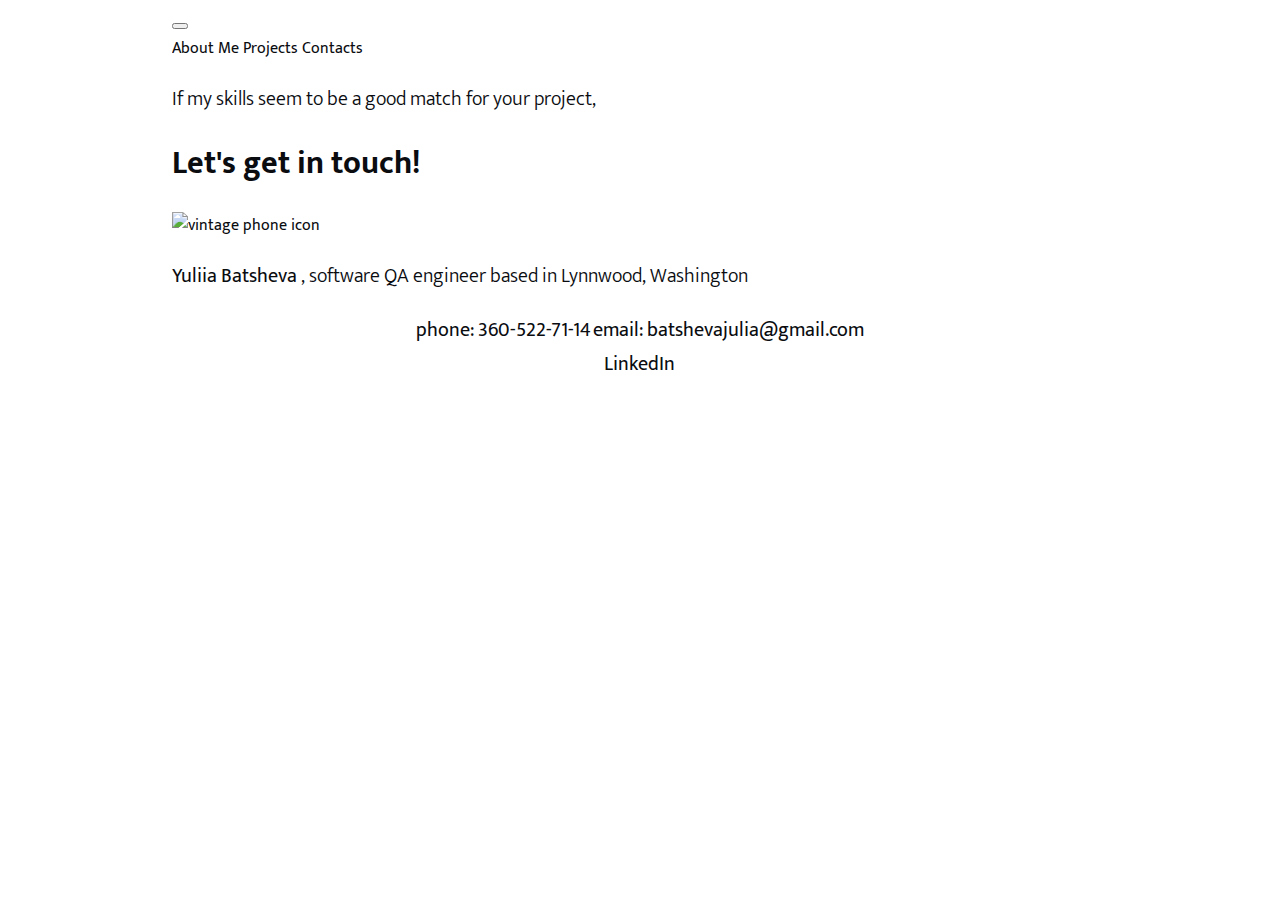
==== contacts.html @ 942e6529 "Responsive image fix" ====
<!DOCTYPE html>
<html lang="en">
  <head>
    <meta charset="UTF-8" />
    <meta http-equiv="X-UA-Compatible" content="IE=edge" />
    <meta name="viewport" content="width=device-width, initial-scale=1.0" />

    <link rel="preconnect" href="https://fonts.googleapis.com" />
    <link rel="preconnect" href="https://fonts.gstatic.com" crossorigin />

    <link
      href="https://fonts.googleapis.com/css2?family=Mukta:wght@200;300;400;500;600&display=swap"
      rel="stylesheet"
    />

    <script
      src="https://cdn.jsdelivr.net/npm/bootstrap@5.3.0-alpha1/dist/js/bootstrap.bundle.min.js"
      integrity="sha384-w76AqPfDkMBDXo30jS1Sgez6pr3x5MlQ1ZAGC+nuZB+EYdgRZgiwxhTBTkF7CXvN"
      crossorigin="anonymous"
    ></script>
    <title>
      Contacts of Yuliia Batsheva, software QA engineer based in Lynnwood,
      Washington
    </title>
    <link rel="icon" type="image/png" href="images/logo-upd.png" />

    <link
      href="https://cdn.jsdelivr.net/npm/bootstrap@5.3.0-alpha1/dist/css/bootstrap.min.css"
      rel="stylesheet"
      integrity="sha384-GLhlTQ8iRABdZLl6O3oVMWSktQOp6b7In1Zl3/Jr59b6EGGoI1aFkw7cmDA6j6gD"
      crossorigin="anonymous"
    />
    <link rel="stylesheet" href="styles/style.css" />
  </head>
  <body>
    <main>
      <nav class="navbar sticky-top navbar-expand-md bg-white">
        <div class="container-fluid">
          <button
            class="navbar-toggler"
            type="button"
            data-bs-toggle="collapse"
            data-bs-target="#navbarNavAltMarkup"
            aria-controls="navbarNavAltMarkup"
            aria-expanded="false"
            aria-label="Toggle navigation"
          >
            <span class="navbar-toggler-icon"></span>
          </button>
          <div class="collapse navbar-collapse" id="navbarNavAltMarkup">
            <div class="navbar-nav ms-5">
              <a
                class="nav-link active fs-4"
                aria-current="page"
                href="index.html"
                >About Me</a
              >
              <a class="nav-link fs-4" href="index.html">Projects</a>
              <a class="nav-link fs-4" href="#">Contacts</a>
            </div>
          </div>
        </div>
      </nav>
      <div class="container text-center contacts">
        <div class="ms-md-4">
          <p>If my skills seem to be a good match for your project,</p>
          <h1>Let's get in touch!</h1>

          <img
            src="images/retro-phone.png"
            alt="vintage phone icon"
            class="img-fluid phone-img"
          />
          <div class="mt-3">
            <p>
              <strong>Yuliia Batsheva</strong> , software QA engineer based in
              Lynnwood, Washington
            </p>
            <div class="mt-4 links">
              <span>phone: <a href="tel:360-522-71-14">360-522-71-14</a></span>
              <span>
                <a href="mailtto:batshevajulia@gmail.com">
                  email: batshevajulia@gmail.com</a
                ></span
              >
              <span
                ><a
                  href="https://www.linkedin.com/in/julia-batsheva/"
                  target="_blank"
                  >LinkedIn</a
                ></span
              >
            </div>
          </div>
        </div>
      </div>
    </main>
  </body>
</html>
---- styles/style.css ----
:root {
  --primary-color: #4d84eb;
  --secondary-color: #f5f2fe;
  --box-shadow: 0 5px 10px rgba(0, 0, 0, 0.3);
}
main {
  max-width: 74%;
  margin: 0 auto;
  font-family: "Mukta";
  color: #0a0c10;
}

.logo {
  height: auto;
  width: 120px;
}

p {
  font-size: 20px;
  font-weight: 300;
  color: #0a0c10;
}

hr {
  border: none;
  border-top: 2px dotted;
  height: 2px;
}

.tools span {
  font-weight: 500;
}

pre {
  overflow: auto;
}

var {
  color: darkblue;
  font-style: normal;
  font-weight: 500;
}

var.comment {
  color: #0a0c10;
  opacity: 0.4;
}
.expertise-icons img {
  width: 70px;
}

.request {
  font-size: 14px;
  color: #4d84eb;
}

li {
  font-size: 20px;
}

.launch-link {
  background: var(--primary-color);
  font-size: 16px;
  color: white;
  border-radius: 4px;
  padding: 14px;
  text-decoration: none;
  margin-bottom: 20px;
}

.launch-link:hover {
  background-color: #246bce;
  transition: 0.7s;
  box-shadow: var(--box-shadow);
}

.links {
  max-width: 48%;
  margin: auto;
  display: flex;
  justify-content: space-around;
  flex-wrap: wrap;
}
a {
  color: #0a0c10;
  text-decoration: none;
}

.contacts p,
.contacts span {
  font-size: 20px;
}

.phone-img {
  height: auto;
  width: 80px;
}

.coded-by {
  display: block;
  text-align: center;
  font-size: 16px;
  opacity: 0.8;
  margin-bottom: 48px;
}
@media (max-width: 1200px) {
  main {
    max-width: 80%;
  }
}

@media (max-width: 1088px) {
  .logo {
    width: 60px;
  }
  .expertise-icons img {
    width: 42px;
  }

  h3,
  .expertise-icons {
    margin-left: 0;
  }

  .launch-link {
    padding: 12px;
  }
  .links {
    max-width: 90%;
  }
}

@media (max-width: 768px) {
  .launch-link {
    display: block;
    width: 70%;
    margin: auto;
  }

  .phone-img {
    width: 20%
  }
}
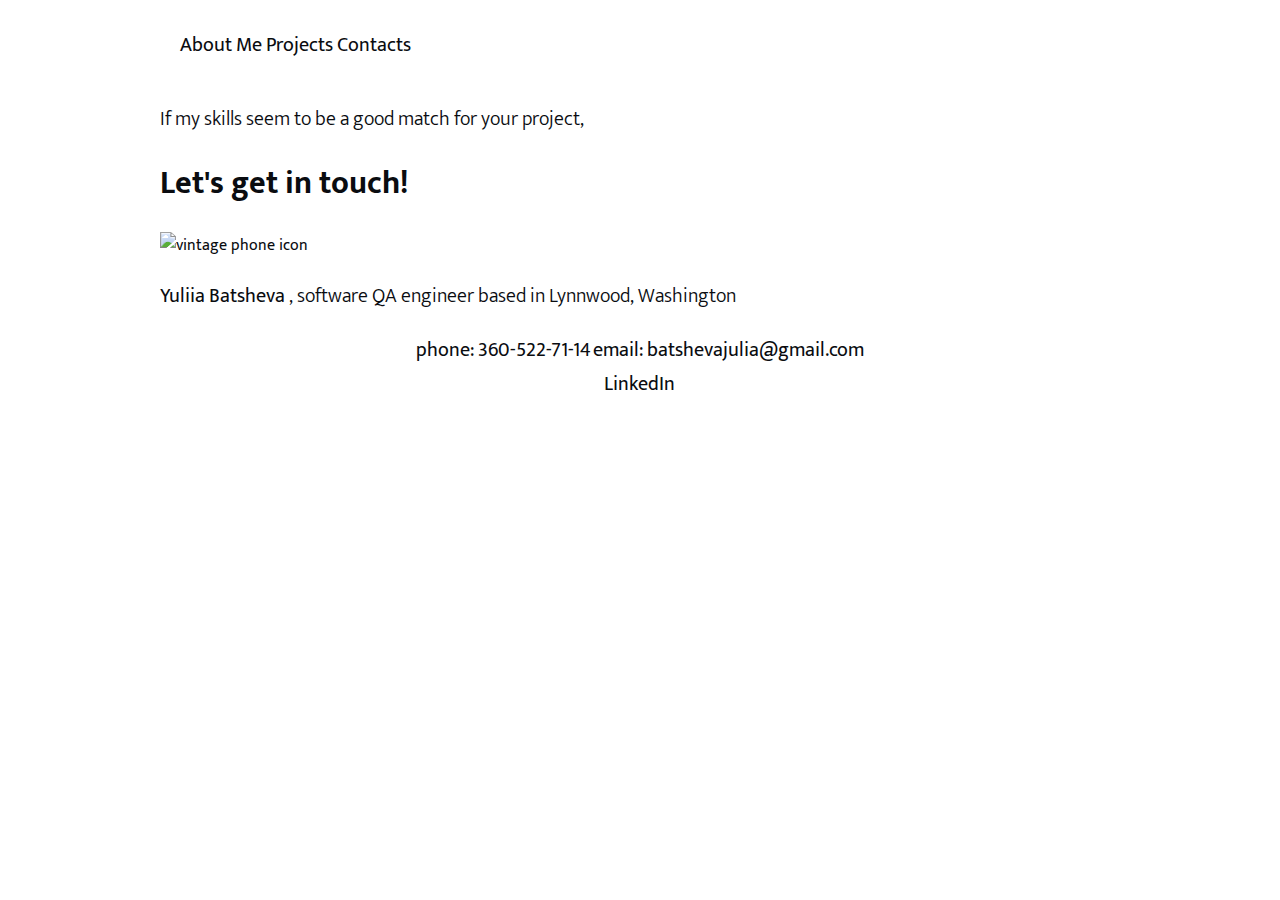
==== commit aee64eb5: "footer added" ====
--- a/contacts.html
+++ b/contacts.html
@@ -34,62 +34,41 @@
   </head>
   <body>
     <main>
-      <nav class="navbar sticky-top navbar-expand-md bg-white">
-        <div class="container-fluid">
-          <button
-            class="navbar-toggler"
-            type="button"
-            data-bs-toggle="collapse"
-            data-bs-target="#navbarNavAltMarkup"
-            aria-controls="navbarNavAltMarkup"
-            aria-expanded="false"
-            aria-label="Toggle navigation"
-          >
-            <span class="navbar-toggler-icon"></span>
-          </button>
-          <div class="collapse navbar-collapse" id="navbarNavAltMarkup">
-            <div class="navbar-nav ms-5">
-              <a
-                class="nav-link active fs-4"
-                aria-current="page"
-                href="index.html"
-                >About Me</a
-              >
-              <a class="nav-link fs-4" href="index.html">Projects</a>
-              <a class="nav-link fs-4" href="#">Contacts</a>
-            </div>
-          </div>
-        </div>
+      <nav>
+        <ul>
+          <li><a href="index.html">About Me</a></li>
+          <li class="ms-3"><a href="index.html">Projects</a></li>
+          <li class="ms-3"><a href="contacts.html">Contacts</a></li>
+        </ul>
       </nav>
-      <div class="container text-center contacts">
-        <div class="ms-md-4">
-          <p>If my skills seem to be a good match for your project,</p>
-          <h1>Let's get in touch!</h1>
+      <div class="container">
+        <div class="text-center">
+          <div class="ms-md-4">
+            <p>If my skills seem to be a good match for your project,</p>
+            <h1>Let's get in touch!</h1>
 
-          <img
-            src="images/retro-phone.png"
-            alt="vintage phone icon"
-            class="img-fluid phone-img"
-          />
-          <div class="mt-3">
-            <p>
-              <strong>Yuliia Batsheva</strong> , software QA engineer based in
-              Lynnwood, Washington
-            </p>
-            <div class="mt-4 links">
-              <span>phone: <a href="tel:360-522-71-14">360-522-71-14</a></span>
-              <span>
+            <img
+              src="images/retro-phone.png"
+              alt="vintage phone icon"
+              class="img-fluid phone-img"
+            />
+            <div class="mt-3">
+              <p>
+                <strong>Yuliia Batsheva</strong> , software QA engineer based in
+                Lynnwood, Washington
+              </p>
+              <div class="mt-4 contact-links">
+                <a href="tel:360-522-71-14">phone: 360-522-71-14</a>
                 <a href="mailtto:batshevajulia@gmail.com">
                   email: batshevajulia@gmail.com</a
-                ></span
-              >
-              <span
-                ><a
+                >
+
+                <a
                   href="https://www.linkedin.com/in/julia-batsheva/"
                   target="_blank"
                   >LinkedIn</a
-                ></span
-              >
+                >
+              </div>
             </div>
           </div>
         </div>
--- a/styles/style.css
+++ b/styles/style.css
@@ -4,15 +4,34 @@
   --box-shadow: 0 5px 10px rgba(0, 0, 0, 0.3);
 }
 main {
-  max-width: 74%;
+  max-width: 76%;
   margin: 0 auto;
   font-family: "Mukta";
   color: #0a0c10;
 }
 
+nav ul {
+  text-align: left;
+  margin: 0;
+  padding: 20px;
+}
+nav li {
+  display: inline;
+  list-style: none;
+}
+
+nav a:hover {
+  transition: all 100ms ease-in-out;
+}
+
+nav li.active a,
+nav a:hover {
+  color: var(--primary-color);
+}
+
 .logo {
   height: auto;
-  width: 120px;
+  max-width: 120px;
 }
 
 p {
@@ -46,7 +65,7 @@
   opacity: 0.4;
 }
 .expertise-icons img {
-  width: 70px;
+  max-width: 60px;
 }
 
 .request {
@@ -74,21 +93,47 @@
   box-shadow: var(--box-shadow);
 }
 
-.links {
-  max-width: 48%;
-  margin: auto;
+.contact-links {
+  max-width: 47%;
+  margin: 20px auto;
   display: flex;
   justify-content: space-around;
   flex-wrap: wrap;
+}
+
+.contact-links a {
+  font-size: 20px;
+}
+
+.contact-links a:hover {
+  color: var(--primary-color);
 }
 a {
   color: #0a0c10;
   text-decoration: none;
 }
 
-.contacts p,
-.contacts span {
-  font-size: 20px;
+footer {
+  margin: 70px 0 60px;
+}
+
+.email-link a {
+  font-size: 22px;
+}
+
+.email-link a:hover {
+  color: var(--primary-color);
+}
+
+footer .social-links a {
+  color: var(--primary-color);
+  font-size: 26px;
+  margin: 0 20px;
+}
+
+footer .social-links a:hover {
+  color: #246bce;
+  transition: 0.7s;
 }
 
 .phone-img {
@@ -96,16 +141,9 @@
   width: 80px;
 }
 
-.coded-by {
-  display: block;
-  text-align: center;
-  font-size: 16px;
-  opacity: 0.8;
-  margin-bottom: 48px;
-}
 @media (max-width: 1200px) {
   main {
-    max-width: 80%;
+    max-width: 90%;
   }
 }
 
@@ -128,6 +166,9 @@
   .links {
     max-width: 90%;
   }
+  .phone-img {
+    width: 14%;
+  }
 }
 
 @media (max-width: 768px) {
@@ -137,7 +178,16 @@
     margin: auto;
   }
 
-  .phone-img {
-    width: 20%
+  nav ul {
+    text-align: center;
+    padding: 14px;
+    font-size: 16px;
+  }
+
+  .contact-links {
+    max-width: 100%;
+  }
+  .contact-links a {
+    font-size: 16px;
   }
 }
